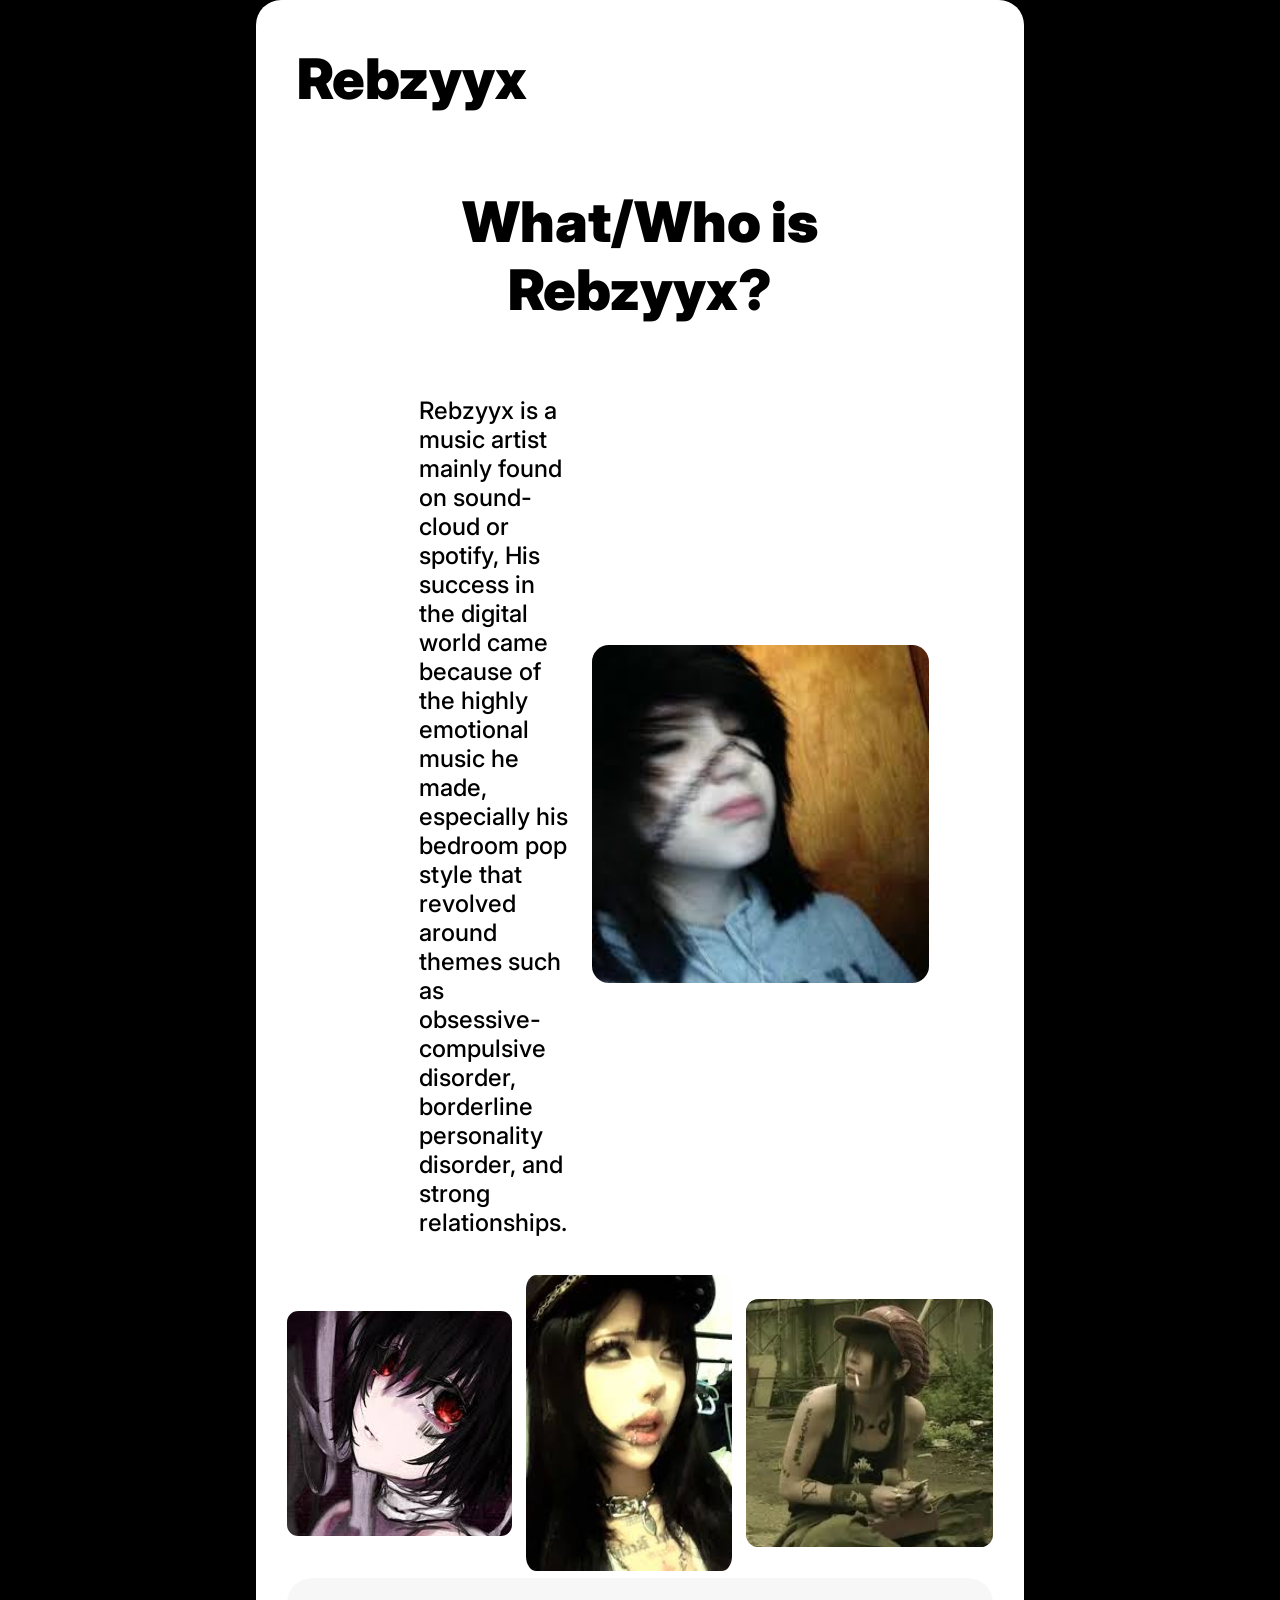
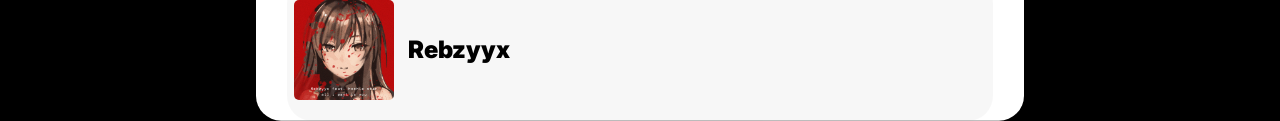
==== index.html @ 9de0cf7b "Update index.html" ====
<!DOCTYPE html>
<html>
  <head>
    <title>Rebzyyx</title>
    <link rel="stylesheet" href="style.css">
    <link rel="preconnect" href="https://fonts.googleapis.com">
    <link rel="preconnect" href="https://fonts.gstatic.com" crossorigin="">
    <link href="https://fonts.googleapis.com/css2?family=Inter:ital,opsz,wght@0,14..32,100..900;1,14..32,100..900&amp;display=swap" rel="stylesheet">
  </head>
  <body>
<div class="body2">
    <h1 class="header" alt="heading" href="https://cillf.github.io/Rebzyyx/">Rebzyyx</h1>
    <div class="outermain">
      <h1 class="title" alt="Title">What/Who is <br>Rebzyyx?</h1>
      <div class="main">
        <div class="mtxt">
          <p>Rebzyyx is a music artist mainly found on sound-cloud or spotify, His success in the digital world came because of the highly emotional music he made, especially his bedroom pop style that revolved around themes such as obsessive-compulsive disorder, borderline personality disorder, and strong relationships.</p>
        </div>
        <div class="imgd">
          <img src="rebzyyx1.jpg" alt="rebzyyx photo" class="side image" width="150%">
        </div>
      </div>
    </div>
    
    <div class="images" alt="images">
      <img src="rebzyyx2.jpg" alt="rebzyyx photo" width="40%">
      <img src="rebzyyx3.jpg" alt="rebzyyx photo" width="50%">
      <img src="rebzyyx4.jpg" alt="rebzyyx photo" width="60%">
    </div>

    <div class="bottomSec" alt="bottom section">
      <img src="RebzyyxB.jpg" alt="rebzyyx bottom" width="100" height="83">
      <p class="bottomtxt">Rebzyyx</p>
    </div>
</div>

</body>
</html>
---- style.css ----
html {
  background-color:black;
}
body {

  font-family: 'Inter', sans-serif;
  background-clip: content-box; 
  background-color: #000000;
  margin: 0 20%;
}
@media screen and (max-width: 1200px) {
  .main {
    flex-direction: column;
  }
  .images {
    flex-direction: column;
  }
}
.body2 {
  background-color: #ffffff;
  clip-path: inset(0 0% 0 0% round 25px);
  padding: 0 4%;
  padding-top: 1%;
}
body img {
  border-radius: 5%;
  height: auto;
}

.outermain {
  display: flex;
  flex-direction: column;
  gap: 10px;
}

.title {
  font-weight: 900;
  font-size: 56px;
  text-align: center; 
}

.main {
  padding-right: 25%;
  display: flex;
  align-items: center;
  gap: 20px;
}

.mtxt {
  padding-left: 25%;
  font-weight: 500;
  font-size: 24px;
  flex: 1; 
}
.imgd {
  border-radius: 5%;

}
.side-image {
  height: auto;
  padding-right: 25%;
  border-radius: 25px;
  object-fit: cover;
}

.header {
  
  margin-left: 10px;
  font-weight: 900;
  font-size: 56px;
}

.bottomSec {
  border-radius: 25px;
  background-color: #00000008; 
  padding-top: 3%;
  padding-bottom: 3%;
  padding-left: 1%;
  display: flex;
  gap: 2%;
  align-items: anchor-center;
  width:200;
  height:auto;
}

.bottomtxt {
  font-weight: 900;
  font-size:x-large;
}
.images {
  padding-top: 2%;
  display: flex;
  gap: 2%;
  justify-content: center;
  align-items: center;
  padding-bottom: 1%;
}
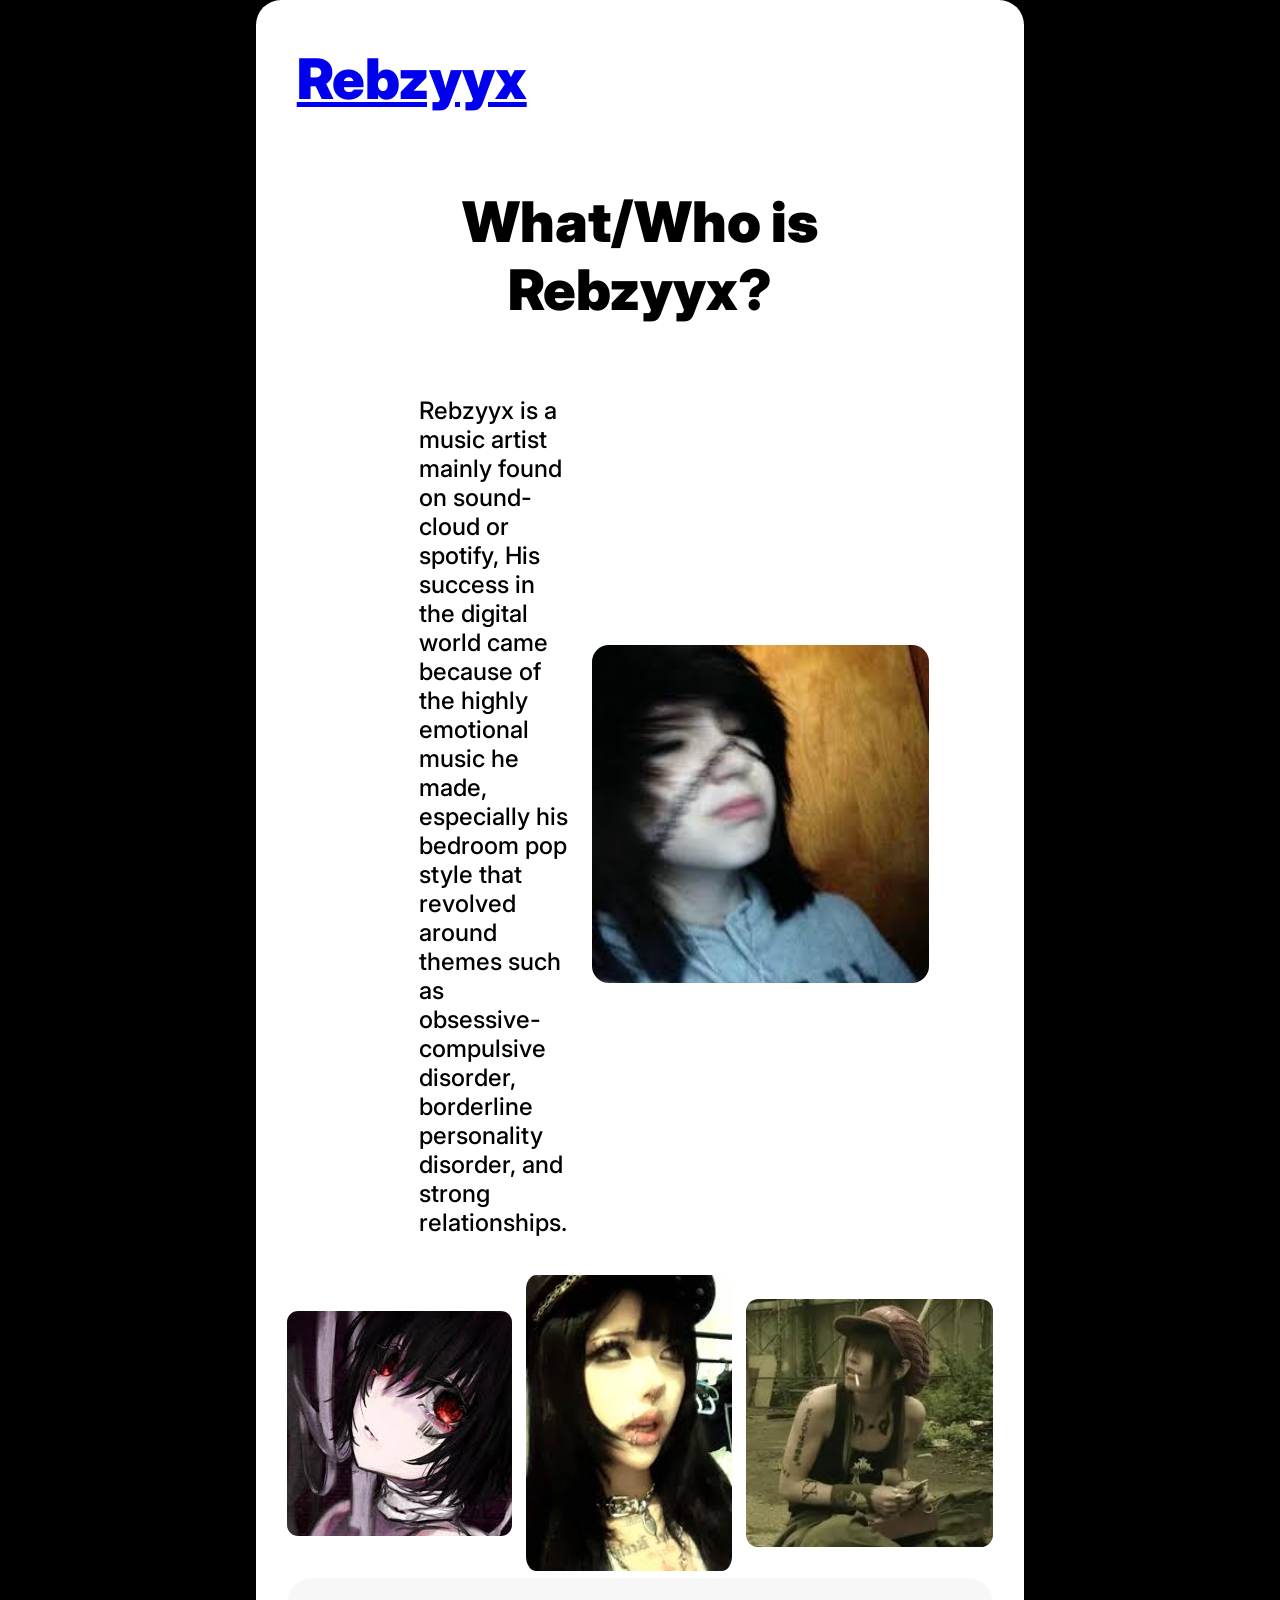
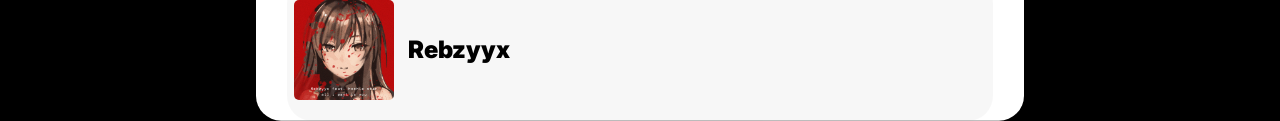
==== commit 8018d945: "Update index.html" ====
--- a/index.html
+++ b/index.html
@@ -8,31 +8,32 @@
     <link href="https://fonts.googleapis.com/css2?family=Inter:ital,opsz,wght@0,14..32,100..900;1,14..32,100..900&amp;display=swap" rel="stylesheet">
   </head>
   <body>
-<div class="body2">
-    <h1 class="header" alt="heading" href="https://cillf.github.io/Rebzyyx/">Rebzyyx</h1>
-    <div class="outermain">
-      <h1 class="title" alt="Title">What/Who is <br>Rebzyyx?</h1>
-      <div class="main">
-        <div class="mtxt">
-          <p>Rebzyyx is a music artist mainly found on sound-cloud or spotify, His success in the digital world came because of the highly emotional music he made, especially his bedroom pop style that revolved around themes such as obsessive-compulsive disorder, borderline personality disorder, and strong relationships.</p>
-        </div>
-        <div class="imgd">
-          <img src="rebzyyx1.jpg" alt="rebzyyx photo" class="side image" width="150%">
+    <div class="body2">
+      <a href="https://cillf.github.io/Rebzyyx/">
+      <h1 class="header" alt="heading" href="https://cillf.github.io/Rebzyyx/">Rebzyyx</h1>
+      </a>
+      <div class="outermain">
+        <h1 class="title" alt="Title">What/Who is <br>Rebzyyx?</h1>
+        <div class="main">
+          <div class="mtxt">
+            <p>Rebzyyx is a music artist mainly found on sound-cloud or spotify, His success in the digital world came because of the highly emotional music he made, especially his bedroom pop style that revolved around themes such as obsessive-compulsive disorder, borderline personality disorder, and strong relationships.</p>
+          </div>
+          <div class="imgd">
+            <img src="rebzyyx1.jpg" alt="rebzyyx photo" class="side image" width="150%">
+          </div>
         </div>
       </div>
+      
+      <div class="images" alt="images">
+        <img src="rebzyyx2.jpg" alt="rebzyyx photo" width="40%">
+        <img src="rebzyyx3.jpg" alt="rebzyyx photo" width="50%">
+        <img src="rebzyyx4.jpg" alt="rebzyyx photo" width="60%">
+      </div>
+  
+      <div class="bottomSec" alt="bottom section">
+        <img src="RebzyyxB.jpg" alt="rebzyyx bottom" width="100" height="83">
+        <p class="bottomtxt">Rebzyyx</p>
+      </div>
     </div>
-    
-    <div class="images" alt="images">
-      <img src="rebzyyx2.jpg" alt="rebzyyx photo" width="40%">
-      <img src="rebzyyx3.jpg" alt="rebzyyx photo" width="50%">
-      <img src="rebzyyx4.jpg" alt="rebzyyx photo" width="60%">
-    </div>
-
-    <div class="bottomSec" alt="bottom section">
-      <img src="RebzyyxB.jpg" alt="rebzyyx bottom" width="100" height="83">
-      <p class="bottomtxt">Rebzyyx</p>
-    </div>
-</div>
-
-</body>
+  </body>
 </html>
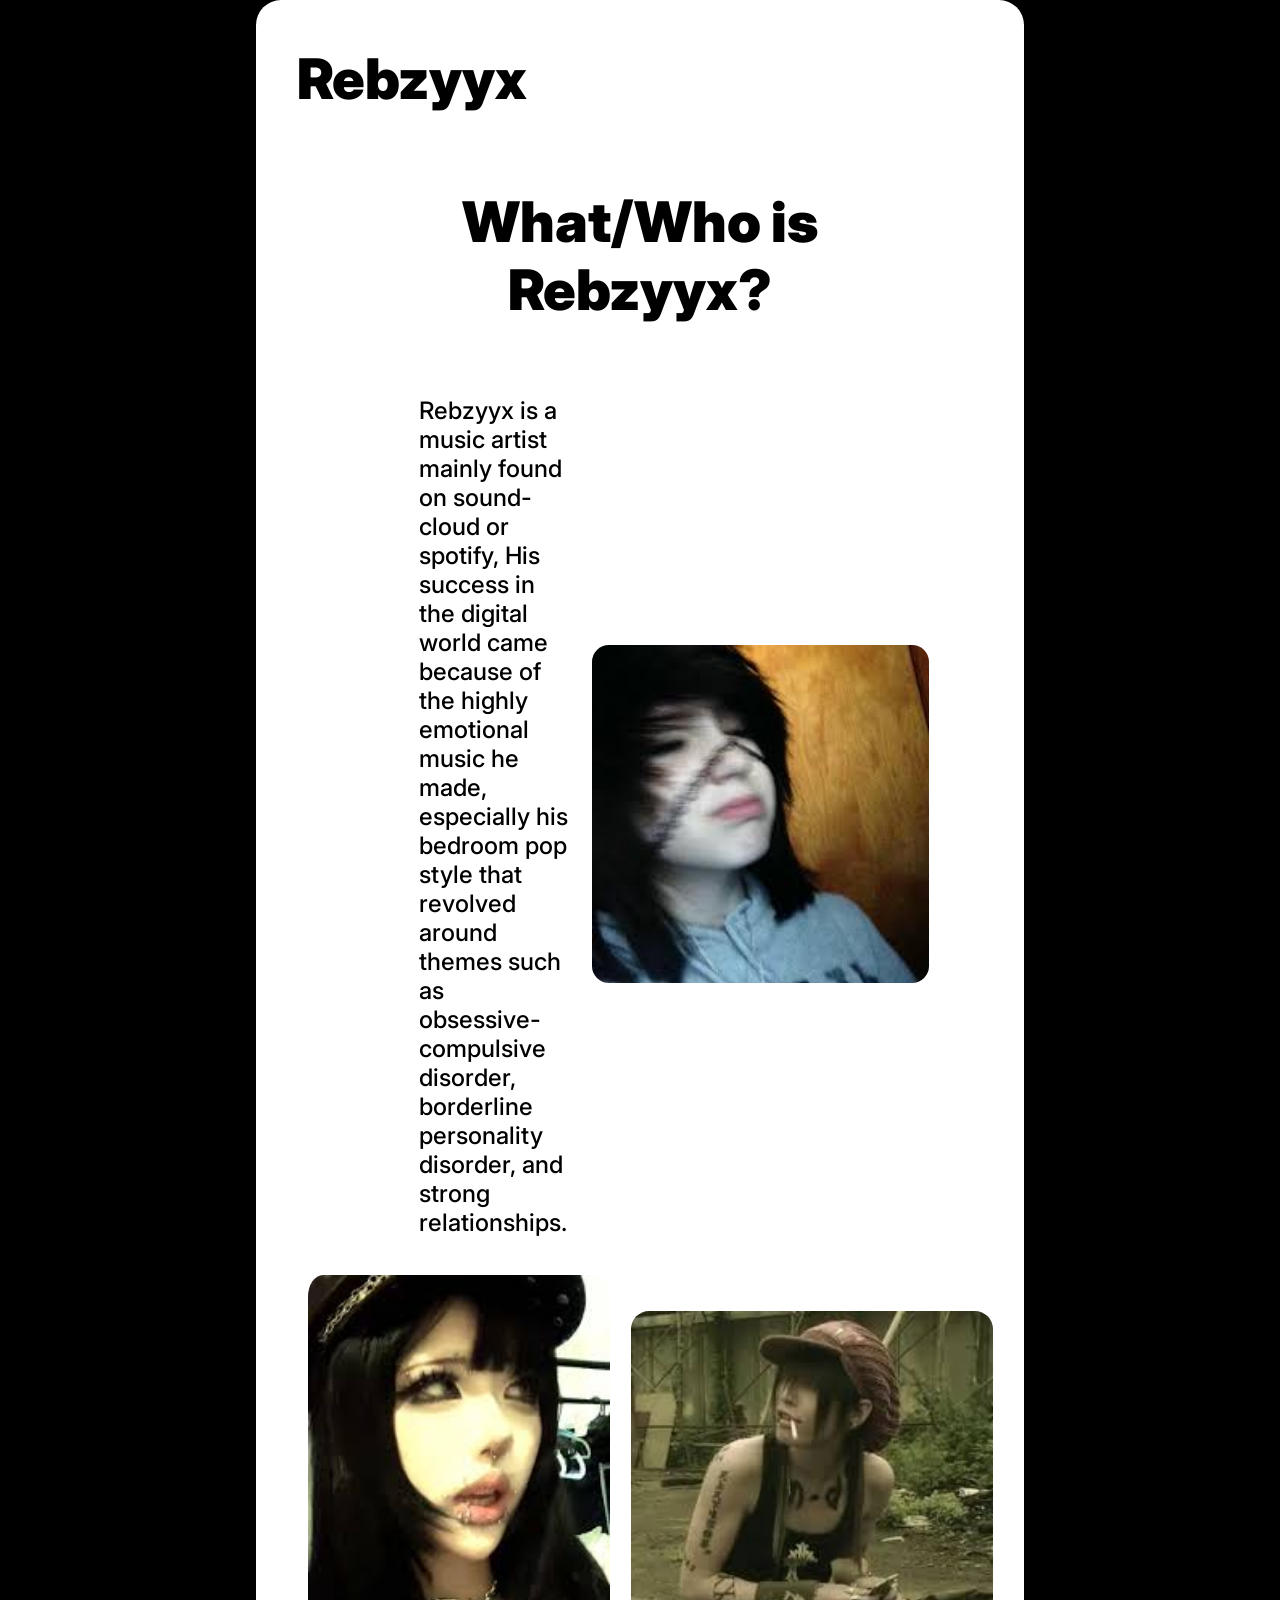
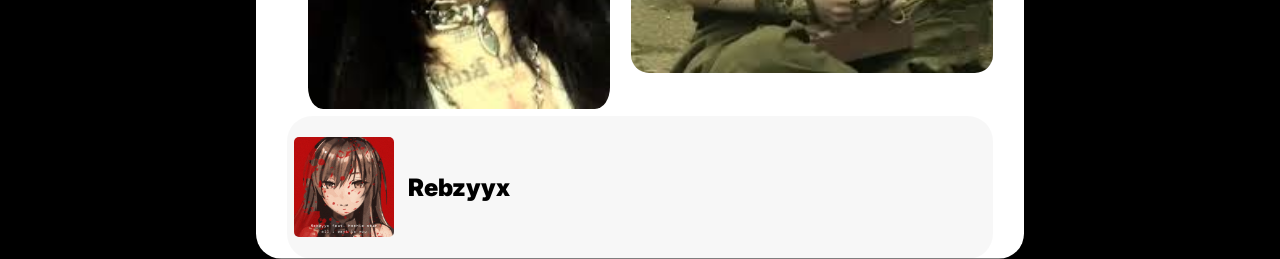
==== commit 3bb31dd9: "Update index.html" ====
--- a/index.html
+++ b/index.html
@@ -25,7 +25,7 @@
       </div>
       
       <div class="images" alt="images">
-        <img src="rebzyyx2.jpg" alt="rebzyyx photo" width="40%">
+        <a href="https://cillf.github.io/Rebzyyx/Page2.html><img src="rebzyyx2.jpg" alt="rebzyyx photo" width="40%"></a>
         <img src="rebzyyx3.jpg" alt="rebzyyx photo" width="50%">
         <img src="rebzyyx4.jpg" alt="rebzyyx photo" width="60%">
       </div>
--- a/style.css
+++ b/style.css
@@ -15,6 +15,10 @@
   .images {
     flex-direction: column;
   }
+}
+a {
+  color: black;
+  text-decoration:none;
 }
 .body2 {
   background-color: #ffffff;
@@ -90,8 +94,26 @@
 .images {
   padding-top: 2%;
   display: flex;
-  gap: 2%;
+  gap: 3%;
   justify-content: center;
   align-items: center;
   padding-bottom: 1%;
 }
+
+.images * {
+  transition: all 0.25s ease;
+}
+
+.images *:hover {
+  outline:5px solid #01086599;
+  transform: scale(1.06);
+}
+
+a * {
+  transition: all 0.25s ease;
+}
+
+a *:hover {
+  padding-left: 3%;
+  transform: scale(1.06);
+}
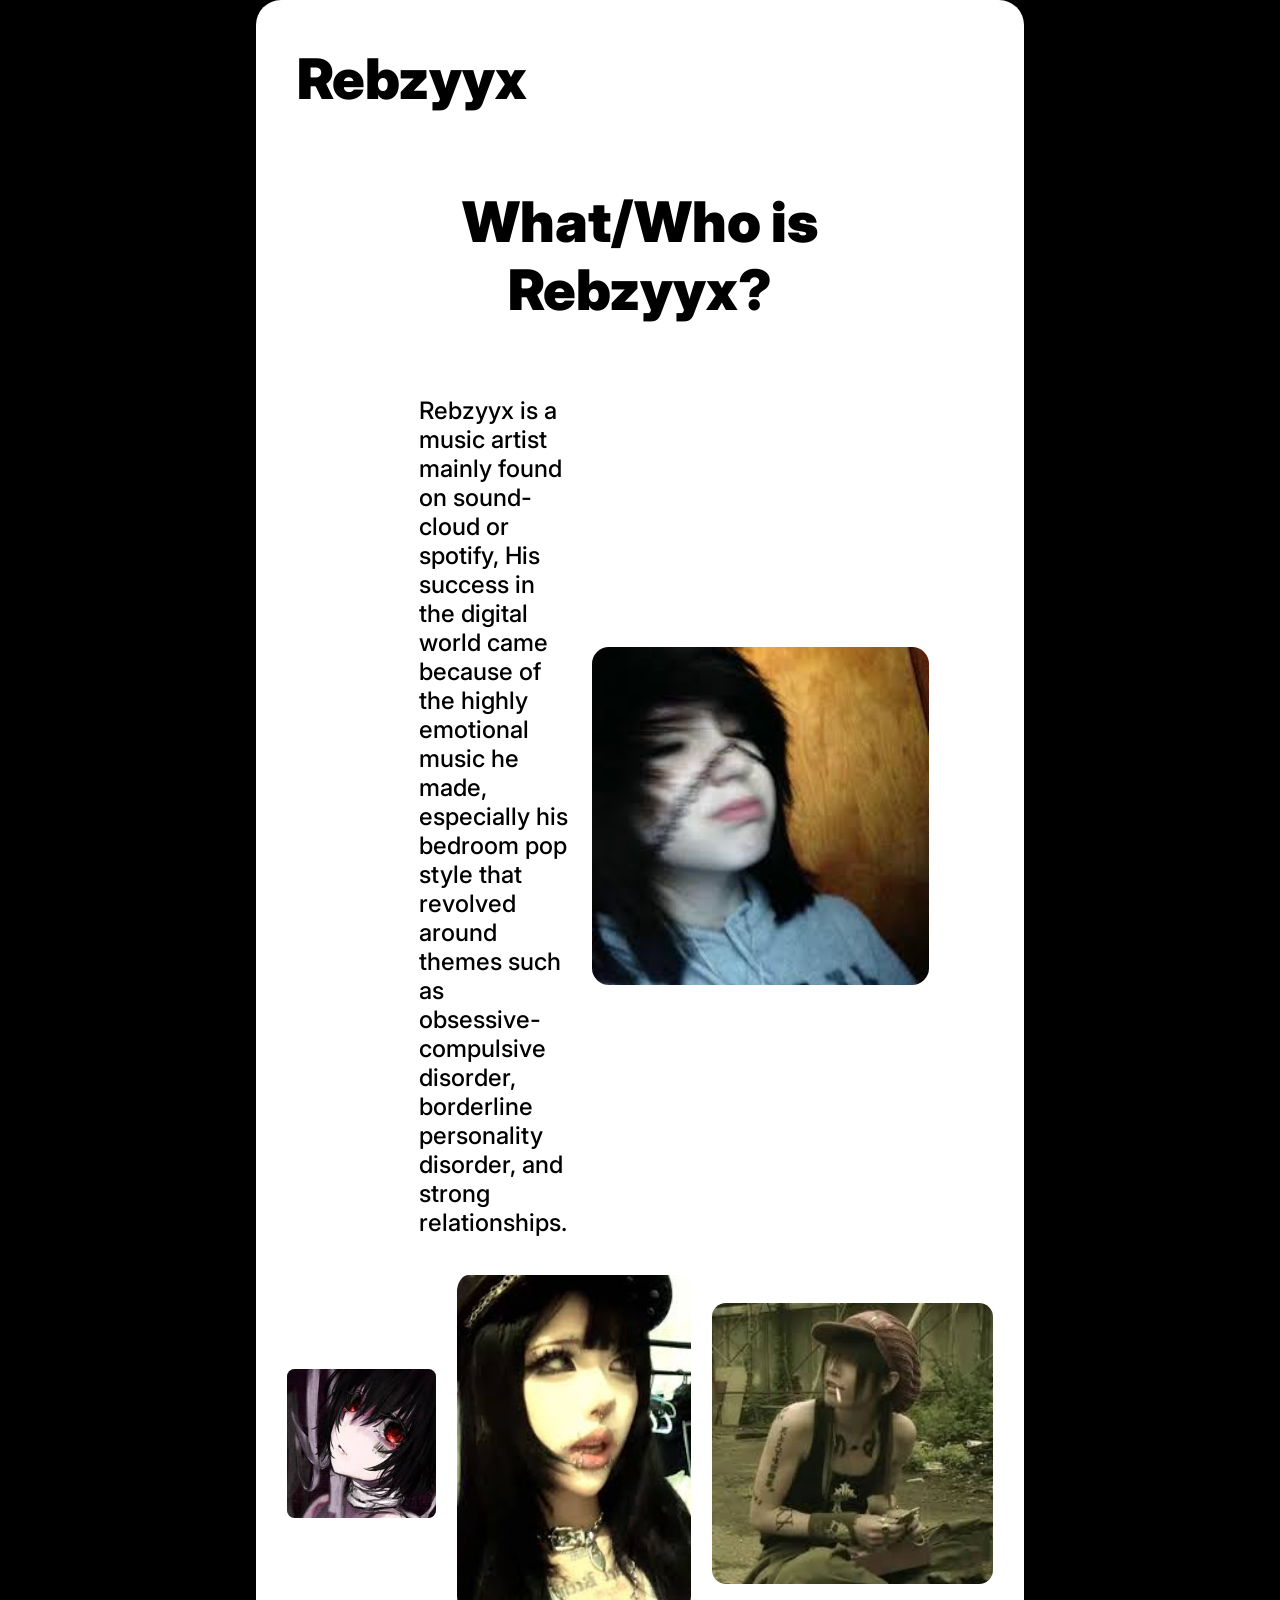
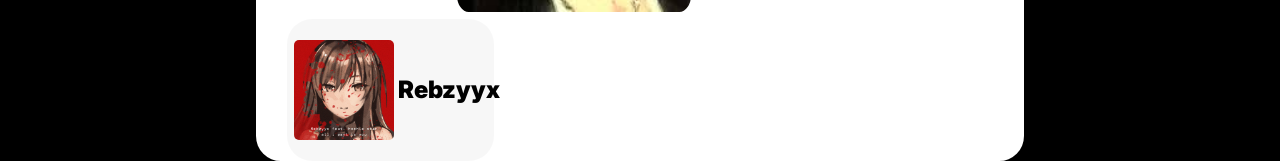
==== commit 26bcff1e: "Update index.html" ====
--- a/index.html
+++ b/index.html
@@ -1,6 +1,4 @@
-<!DOCTYPE html>
-<html>
-  <head>
+<html><head>
     <title>Rebzyyx</title>
     <link rel="stylesheet" href="style.css">
     <link rel="preconnect" href="https://fonts.googleapis.com">
@@ -9,7 +7,7 @@
   </head>
   <body>
     <div class="body2">
-      <a href="https://cillf.github.io/Rebzyyx/">
+      <a href="https://cillf.github.io/Rebzyyx/" class="A-header">
       <h1 class="header" alt="heading" href="https://cillf.github.io/Rebzyyx/">Rebzyyx</h1>
       </a>
       <div class="outermain">
@@ -25,7 +23,7 @@
       </div>
       
       <div class="images" alt="images">
-        <a href="https://cillf.github.io/Rebzyyx/Page2.html><img src="rebzyyx2.jpg" alt="rebzyyx photo" width="40%"></a>
+        <a class="img_link" width="100%" href="https://cillf.github.io/Rebzyyx/Page2.html"><img src="rebzyyx2.jpg" alt="rebzyyx photo" width="100%"></a>
         <img src="rebzyyx3.jpg" alt="rebzyyx photo" width="50%">
         <img src="rebzyyx4.jpg" alt="rebzyyx photo" width="60%">
       </div>
@@ -35,5 +33,6 @@
         <p class="bottomtxt">Rebzyyx</p>
       </div>
     </div>
-  </body>
-</html>
+  
+
+</body></html>
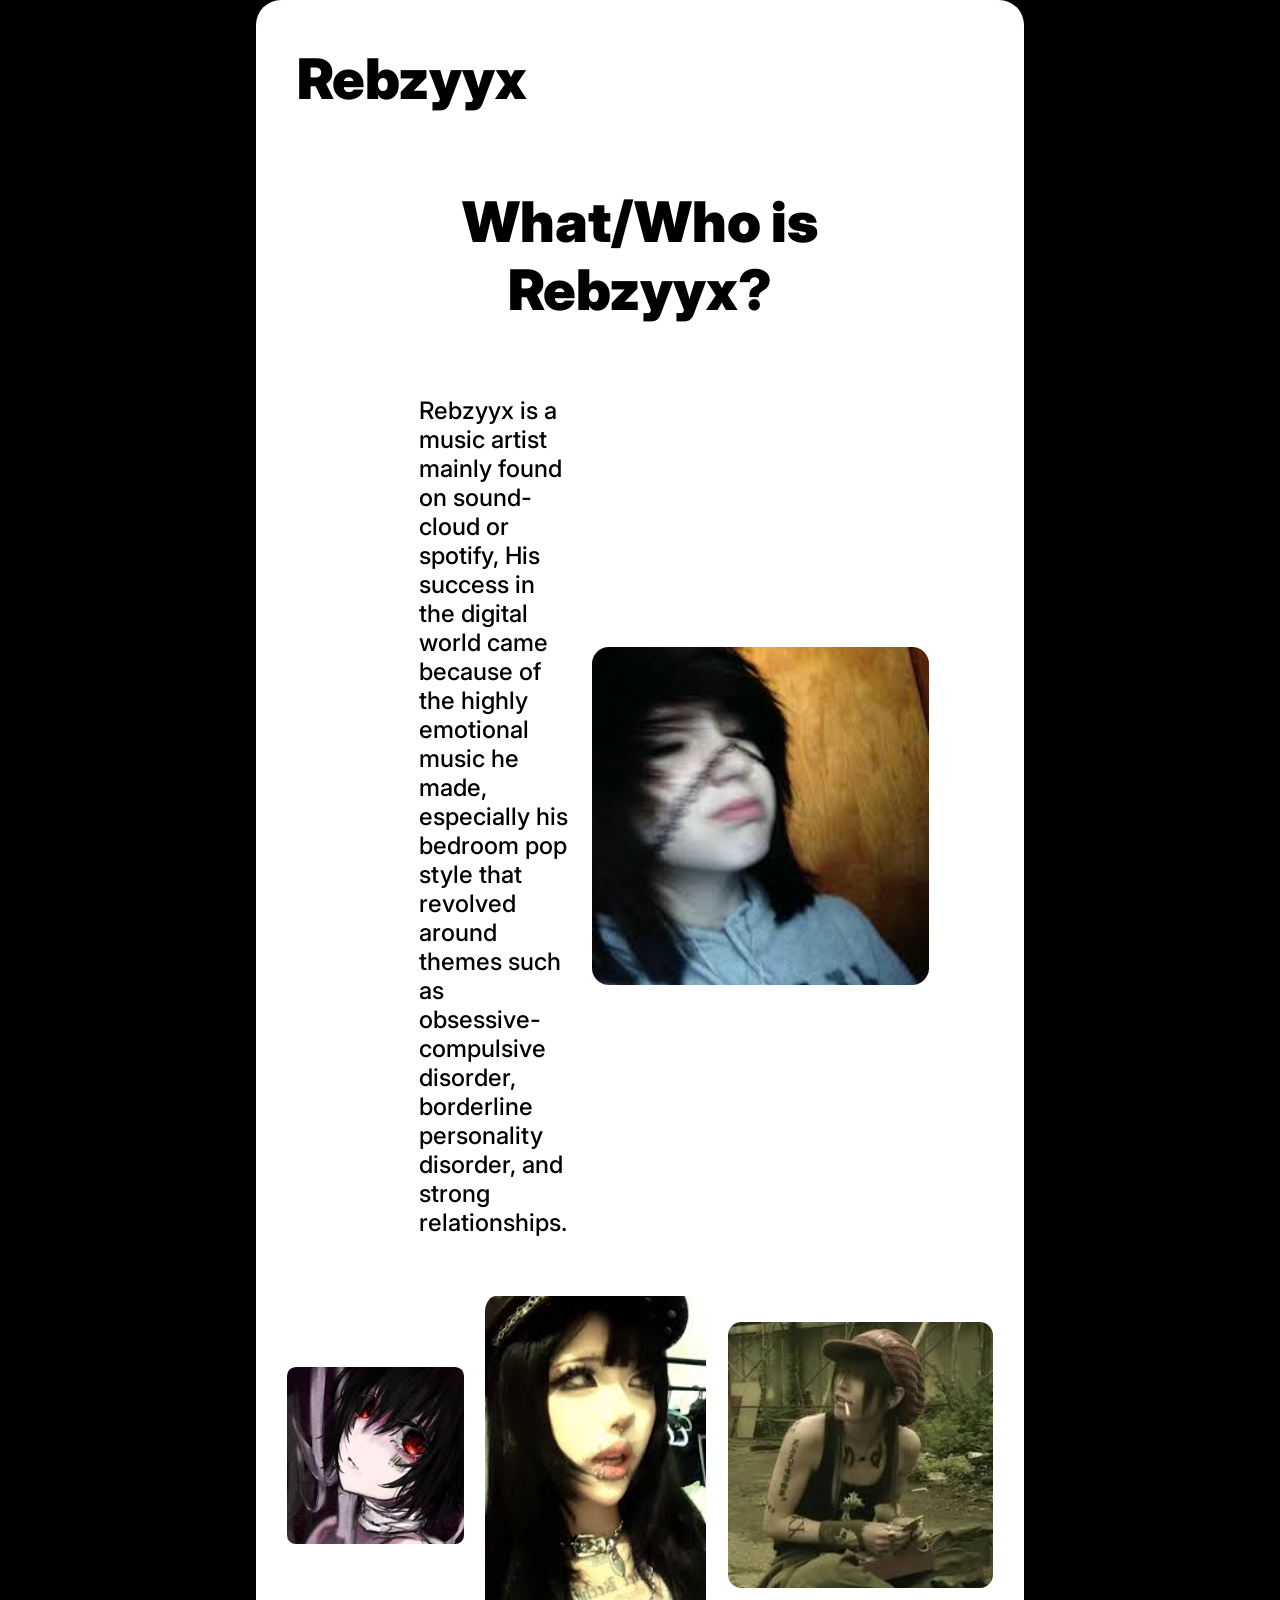
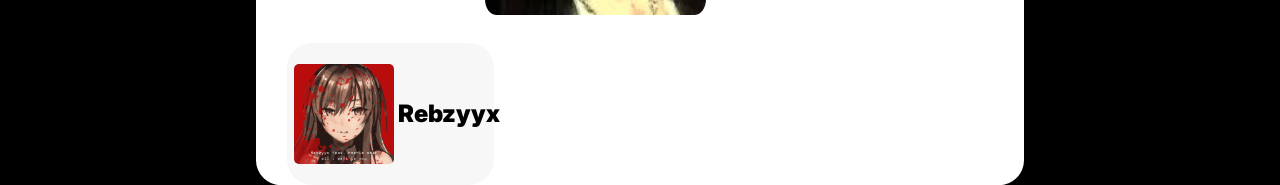
==== commit b07565d1: "Update index.html" ====
--- a/index.html
+++ b/index.html
@@ -1,5 +1,6 @@
 <html><head>
     <title>Rebzyyx</title>
+    <script src="script.js" defer></script>
     <link rel="stylesheet" href="style.css">
     <link rel="preconnect" href="https://fonts.googleapis.com">
     <link rel="preconnect" href="https://fonts.gstatic.com" crossorigin="">
--- a/style.css
+++ b/style.css
@@ -1,8 +1,14 @@
 html {
   background-color:black;
 }
+
+@keyframes fadeIn {
+  from { opacity: 0.1; }
+  to   { opacity: 1; }
+}
 body {
 
+  animation: fadeIn 0.5s ease-in forwards;
   font-family: 'Inter', sans-serif;
   background-clip: content-box; 
   background-color: #000000;
@@ -21,6 +27,7 @@
   text-decoration:none;
 }
 .body2 {
+  transition: all 0.25s;
   background-color: #ffffff;
   clip-path: inset(0 0% 0 0% round 25px);
   padding: 0 4%;
@@ -94,7 +101,9 @@
 .images {
   padding-top: 2%;
   display: flex;
+  column-gap: 3%;
   gap: 3%;
+  
   justify-content: center;
   align-items: center;
   padding-bottom: 1%;
@@ -103,17 +112,34 @@
 .images * {
   transition: all 0.25s ease;
 }
+.images img {
+  margin: 3% 0;
+}
 
-.images *:hover {
+.images img:hover {
   outline:5px solid #01086599;
+  outline-offset: -5px;
   transform: scale(1.06);
 }
 
-a * {
-  transition: all 0.25s ease;
-}
-
-a *:hover {
+.A-header h1:hover {
+  transition: all 0.25s;
   padding-left: 3%;
   transform: scale(1.06);
 }
+.images a {
+  display: inline-block;
+  vertical-align: middle;
+  line-height: 0;       
+  text-decoration: none;
+  width: 40%;
+  max-width: 100%;
+  vertical-align: top;
+}
+
+
+.images a img {
+  display: block;
+  width: 100%;          
+  height: auto;
+}
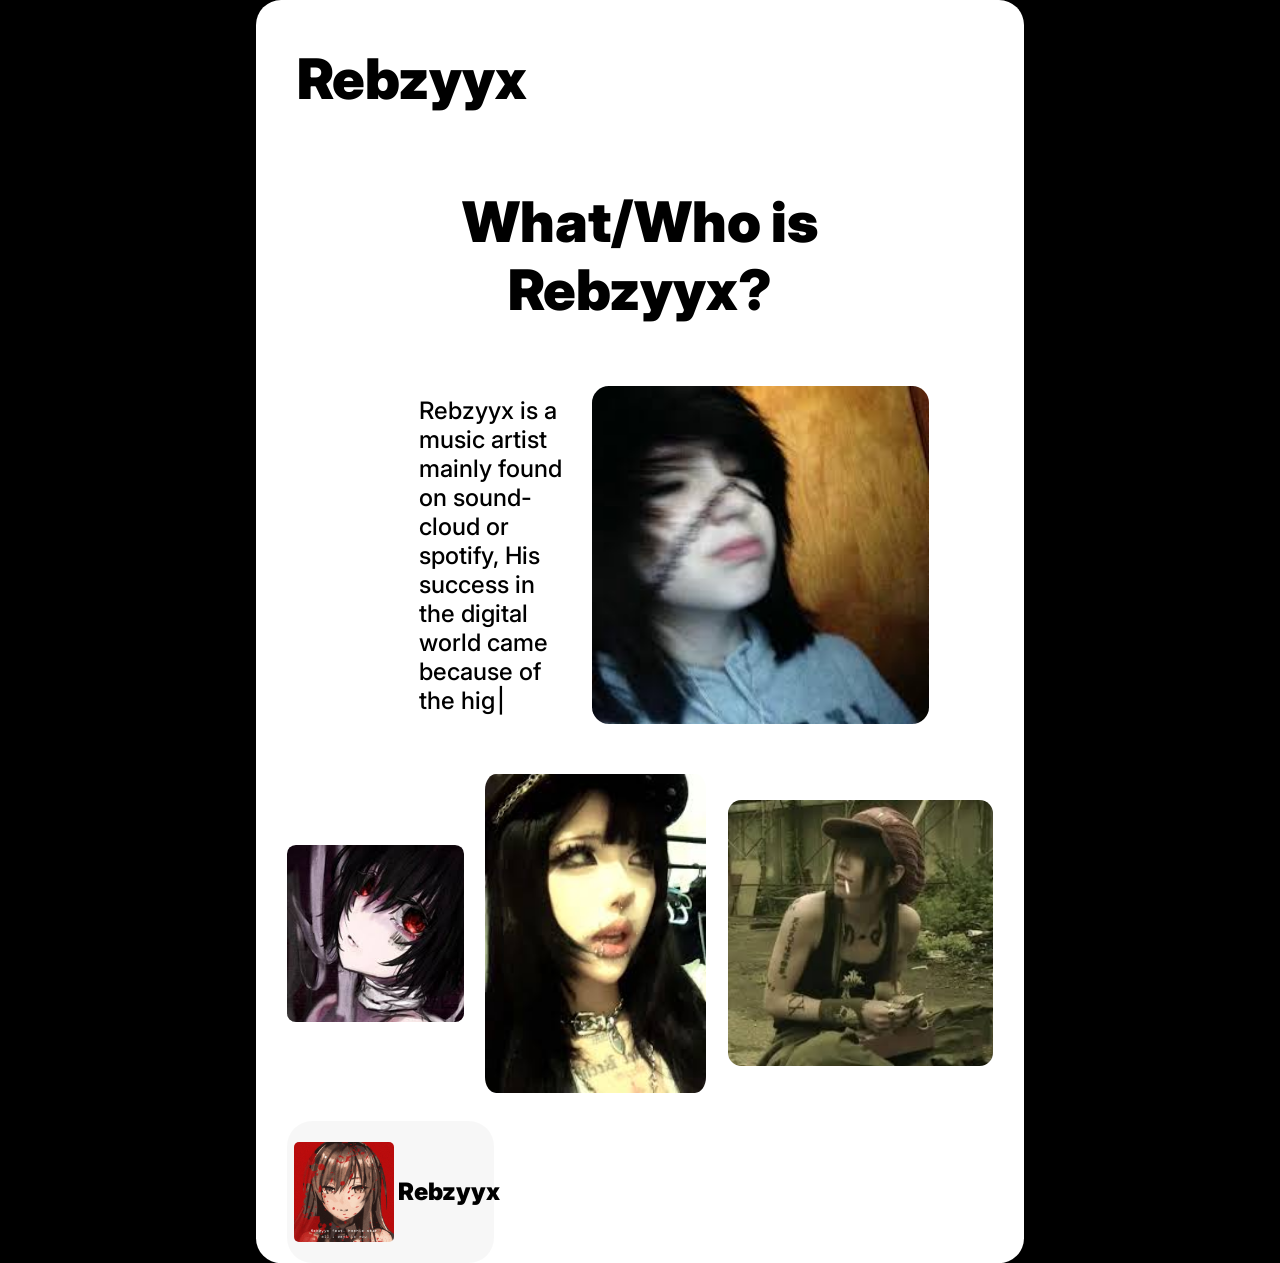
==== commit 849b089c: "Update index.html" ====
--- a/index.html
+++ b/index.html
@@ -1,4 +1,5 @@
-<html><head>
+<html>
+<head>
     <title>Rebzyyx</title>
     <script src="script.js" defer></script>
     <link rel="stylesheet" href="style.css">
@@ -34,6 +35,8 @@
         <p class="bottomtxt">Rebzyyx</p>
       </div>
     </div>
-  
-
-</body></html>
+  <script type="text/javascript" id="cookieinfo"
+	src="//cookieinfoscript.com/js/cookieinfo.min.js">
+    </script>
+</body>
+</html>
--- a/style.css
+++ b/style.css
@@ -6,6 +6,7 @@
   from { opacity: 0.1; }
   to   { opacity: 1; }
 }
+
 body {
 
   animation: fadeIn 0.5s ease-in forwards;
@@ -63,6 +64,17 @@
   font-size: 24px;
   flex: 1; 
 }
+
+@keyframes blink {
+  50% { opacity: 0; }
+}
+
+.mtxt p::after {
+  content: '|';
+  margin-left: 2px;
+  animation: blink 0.8s infinite;
+}
+
 .imgd {
   border-radius: 5%;
 
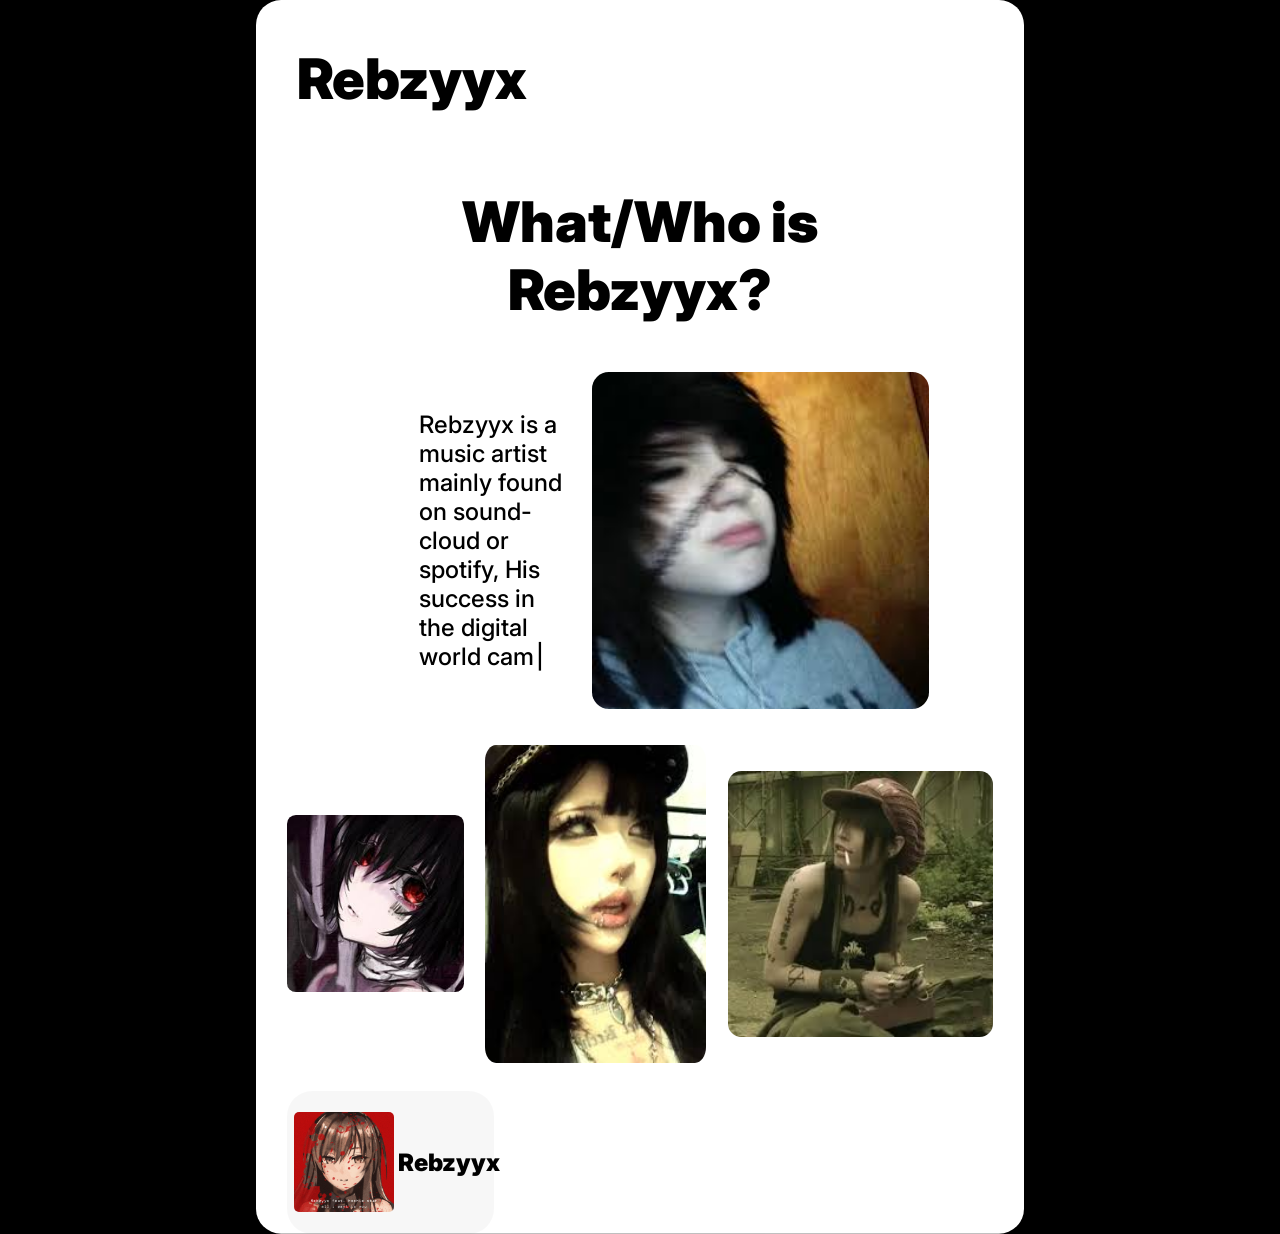
==== commit ce932e92: "Update index.html" ====
--- a/index.html
+++ b/index.html
@@ -1,42 +1,42 @@
 <html>
-<head>
-    <title>Rebzyyx</title>
-    <script src="script.js" defer></script>
-    <link rel="stylesheet" href="style.css">
-    <link rel="preconnect" href="https://fonts.googleapis.com">
-    <link rel="preconnect" href="https://fonts.gstatic.com" crossorigin="">
-    <link href="https://fonts.googleapis.com/css2?family=Inter:ital,opsz,wght@0,14..32,100..900;1,14..32,100..900&amp;display=swap" rel="stylesheet">
-  </head>
-  <body>
-    <div class="body2">
-      <a href="https://cillf.github.io/Rebzyyx/" class="A-header">
-      <h1 class="header" alt="heading" href="https://cillf.github.io/Rebzyyx/">Rebzyyx</h1>
-      </a>
-      <div class="outermain">
-        <h1 class="title" alt="Title">What/Who is <br>Rebzyyx?</h1>
-        <div class="main">
-          <div class="mtxt">
-            <p>Rebzyyx is a music artist mainly found on sound-cloud or spotify, His success in the digital world came because of the highly emotional music he made, especially his bedroom pop style that revolved around themes such as obsessive-compulsive disorder, borderline personality disorder, and strong relationships.</p>
-          </div>
-          <div class="imgd">
-            <img src="rebzyyx1.jpg" alt="rebzyyx photo" class="side image" width="150%">
-          </div>
-        </div>
-      </div>
-      
-      <div class="images" alt="images">
-        <a class="img_link" width="100%" href="https://cillf.github.io/Rebzyyx/Page2.html"><img src="rebzyyx2.jpg" alt="rebzyyx photo" width="100%"></a>
-        <img src="rebzyyx3.jpg" alt="rebzyyx photo" width="50%">
-        <img src="rebzyyx4.jpg" alt="rebzyyx photo" width="60%">
-      </div>
-  
-      <div class="bottomSec" alt="bottom section">
-        <img src="RebzyyxB.jpg" alt="rebzyyx bottom" width="100" height="83">
-        <p class="bottomtxt">Rebzyyx</p>
-      </div>
-    </div>
-  <script type="text/javascript" id="cookieinfo"
-	src="//cookieinfoscript.com/js/cookieinfo.min.js">
-    </script>
-</body>
+	<head>
+		<title>Rebzyyx</title>
+		<script src="script.js" defer></script>
+		<link rel="stylesheet" href="style.css">
+		<link rel="preconnect" href="https://fonts.googleapis.com">
+		<link rel="preconnect" href="https://fonts.gstatic.com" crossorigin="">
+		<link href="https://fonts.googleapis.com/css2?family=Inter:ital,opsz,wght@0,14..32,100..900;1,14..32,100..900&amp;display=swap" rel="stylesheet">
+	</head>
+	<body>
+	    <div class="body2">
+	      <a href="https://cillf.github.io/Rebzyyx/" class="A-header">
+	      <h1 class="header" alt="heading" href="https://cillf.github.io/Rebzyyx/">Rebzyyx</h1>
+	      </a>
+	      <div class="outermain">
+	        <h1 class="title" alt="Title">What/Who is <br>Rebzyyx?</h1>
+	        <div class="main">
+	          <div class="mtxt">
+	            <p>Rebzyyx is a music artist mainly found on sound-cloud or spotify, His success in the digital world came because of the highly emotional music he made, especially his bedroom pop style that revolved around themes such as obsessive-compulsive disorder, borderline personality disorder, and strong relationships.</p>
+	          </div>
+	          <div class="imgd">
+	            <img src="rebzyyx1.jpg" alt="rebzyyx photo" class="side image" width="150%">
+	          </div>
+	        </div>
+	      </div>
+	      
+	      <div class="images" alt="images">
+	        <a class="img_link" width="100%" href="https://cillf.github.io/Rebzyyx/Page2.html"><img src="rebzyyx2.jpg" alt="rebzyyx photo" width="100%"></a>
+	        <img src="rebzyyx3.jpg" alt="rebzyyx photo" width="50%">
+	        <img src="rebzyyx4.jpg" alt="rebzyyx photo" width="60%">
+	      </div>
+	  
+	      <div class="bottomSec" alt="bottom section">
+	        <img src="RebzyyxB.jpg" alt="rebzyyx bottom" width="100" height="83">
+	        <p class="bottomtxt">Rebzyyx</p>
+	      </div>
+	    </div>
+	    <script type="text/javascript" id="cookieinfo"
+			src="//cookieinfoscript.com/js/cookieinfo.min.js">
+		</script>
+	</body>
 </html>
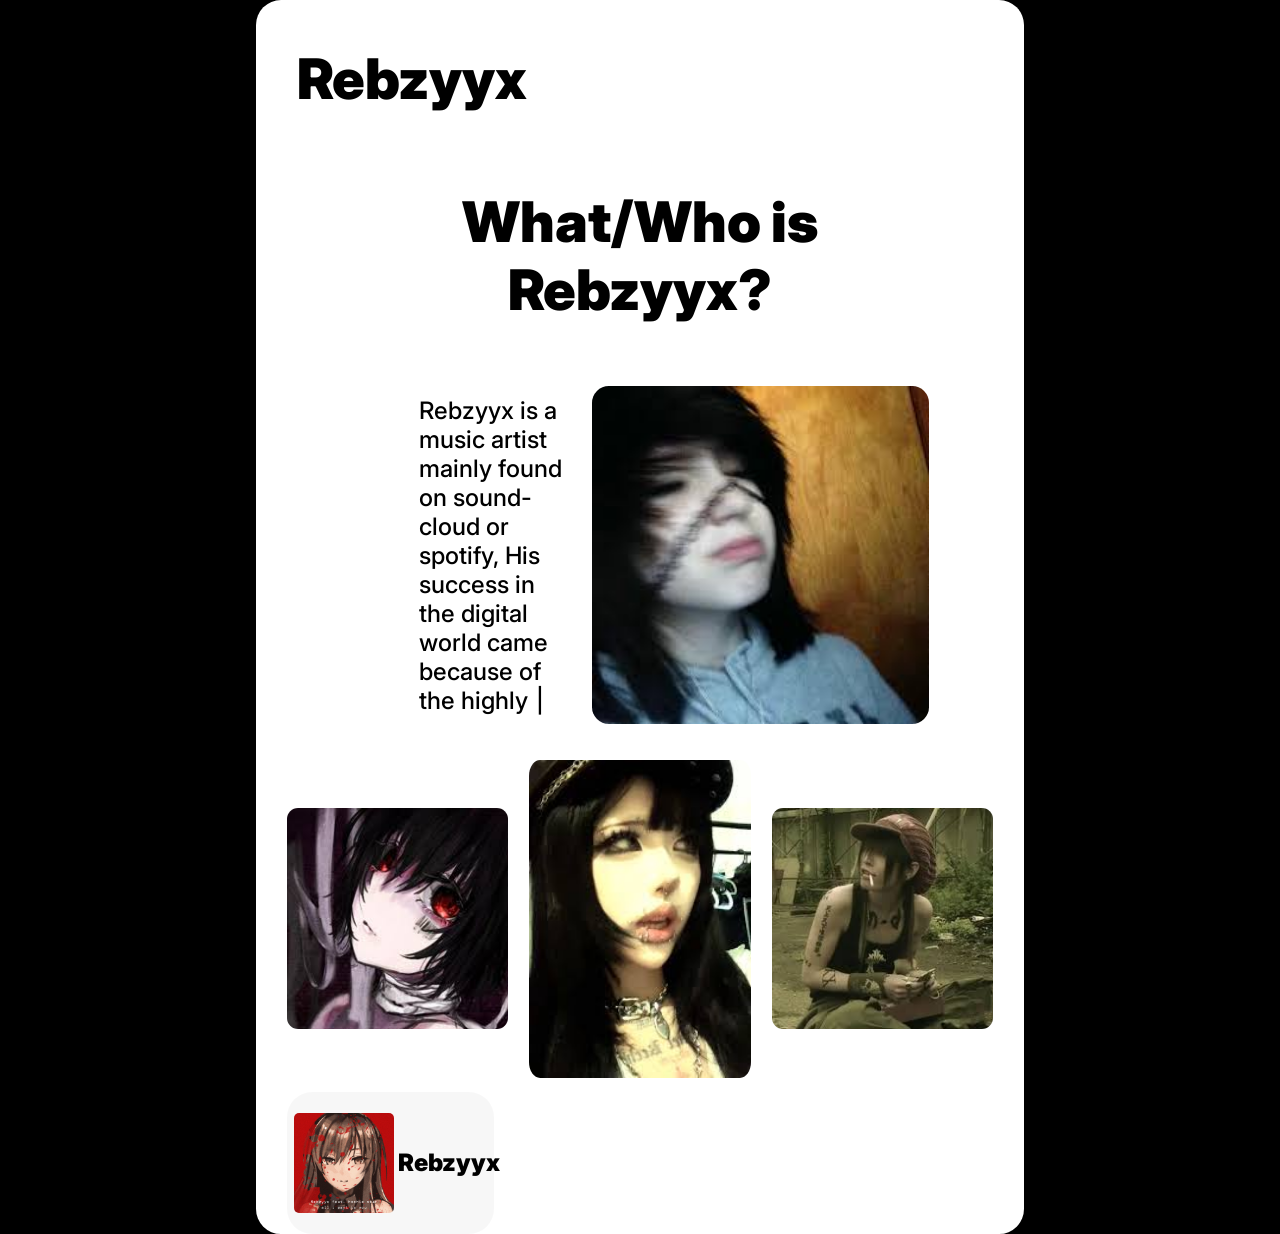
==== commit 8a03b901: "Update index.html" ====
--- a/index.html
+++ b/index.html
@@ -26,8 +26,8 @@
 	      
 	      <div class="images" alt="images">
 	        <a class="img_link" width="100%" href="https://cillf.github.io/Rebzyyx/Page2.html"><img src="rebzyyx2.jpg" alt="rebzyyx photo" width="100%"></a>
-	        <img src="rebzyyx3.jpg" alt="rebzyyx photo" width="50%">
-	        <img src="rebzyyx4.jpg" alt="rebzyyx photo" width="60%">
+	        <a class="img_link" width="100%" href="https://cillf.github.io/Rebzyyx/Page3.html"><img src="rebzyyx3.jpg" alt="rebzyyx photo" width="50%"></a>
+	        <a class="img_link" width="100%" href="https://cillf.github.io/Rebzyyx/Page4.html"><img src="rebzyyx4.jpg" alt="rebzyyx photo" width="60%"></a>
 	      </div>
 	  
 	      <div class="bottomSec" alt="bottom section">
